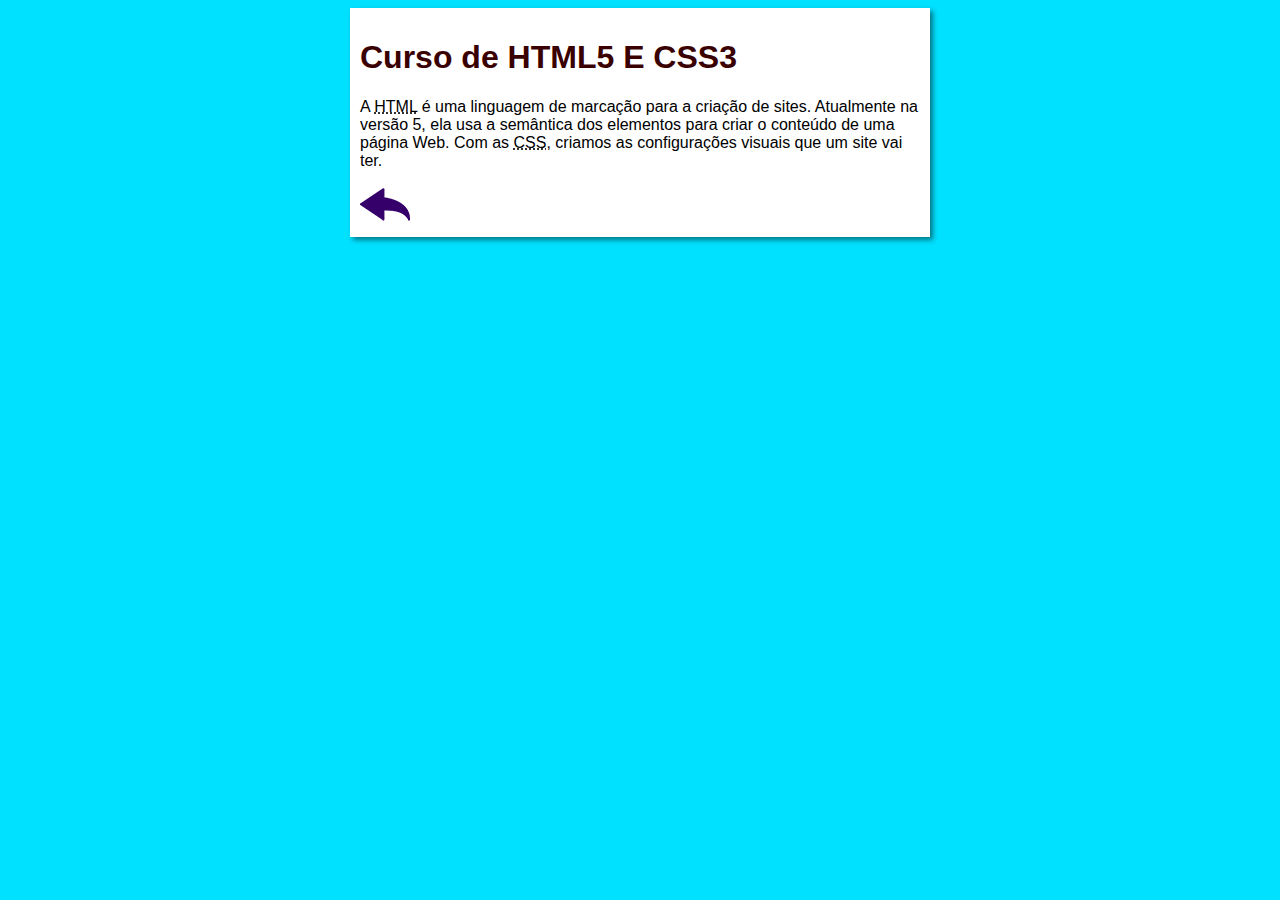
==== curso-html.html @ 2c65ded0 "Update design" ====
<!DOCTYPE html>
<html lang="pt-br">
<head>
    <meta charset="UTF-8">
    <meta name="viewport" content="width=device-width, initial-scale=1.0">
    <title>Curso de HTML E CSS3</title>
    <link rel="stylesheet" href="estilos/style.css">
</head>
<body>
    <main>
        <header>
            <h1>Curso de HTML5 E CSS3</h1>
        </header>
        <article>
            <p>A <abbr title="HyperText Markup Language">HTML</abbr> é uma linguagem de marcação para a criação de sites. Atualmente na versão 5, ela usa a semântica dos elementos para criar o conteúdo de uma página Web. Com as <abbr title="Cascading Style Sheets">CSS</abbr>, criamos as configurações visuais que um site vai ter.</p>

           

            <a href="index.html"><img src="imagens/btn-back.png" alt="Voltar"></a>
        </article>
    </main>
</body>
</html>
---- estilos/style.css ----
* {
    font-family: Arial, Helvetica, sans-serif;
    font-size: 16px;
}

body {
    background-color:rgb(0, 225, 255);

}

main {
    background-color: white;
    width: 560px;
    margin: auto;
    padding: 10px;
    box-shadow: 3px 3px 5px rgba(0, 0, 0, 0.473);
}

h1 {
    font-size: 2em;
    color: rgb(58, 0, 0.87);
}

h2 {
    font-size: 1.5em;
    color: rgb(0, 0, 0.87);
}

img.lado {
    float: right;
}

a {
    text-decoration: none;
    font-weight: bold;
    color:rgba(0, 0, 0, 0.87);
}

a:hover {
    text-decoration: underline;
    color: rgb(0, 225, 255);
}
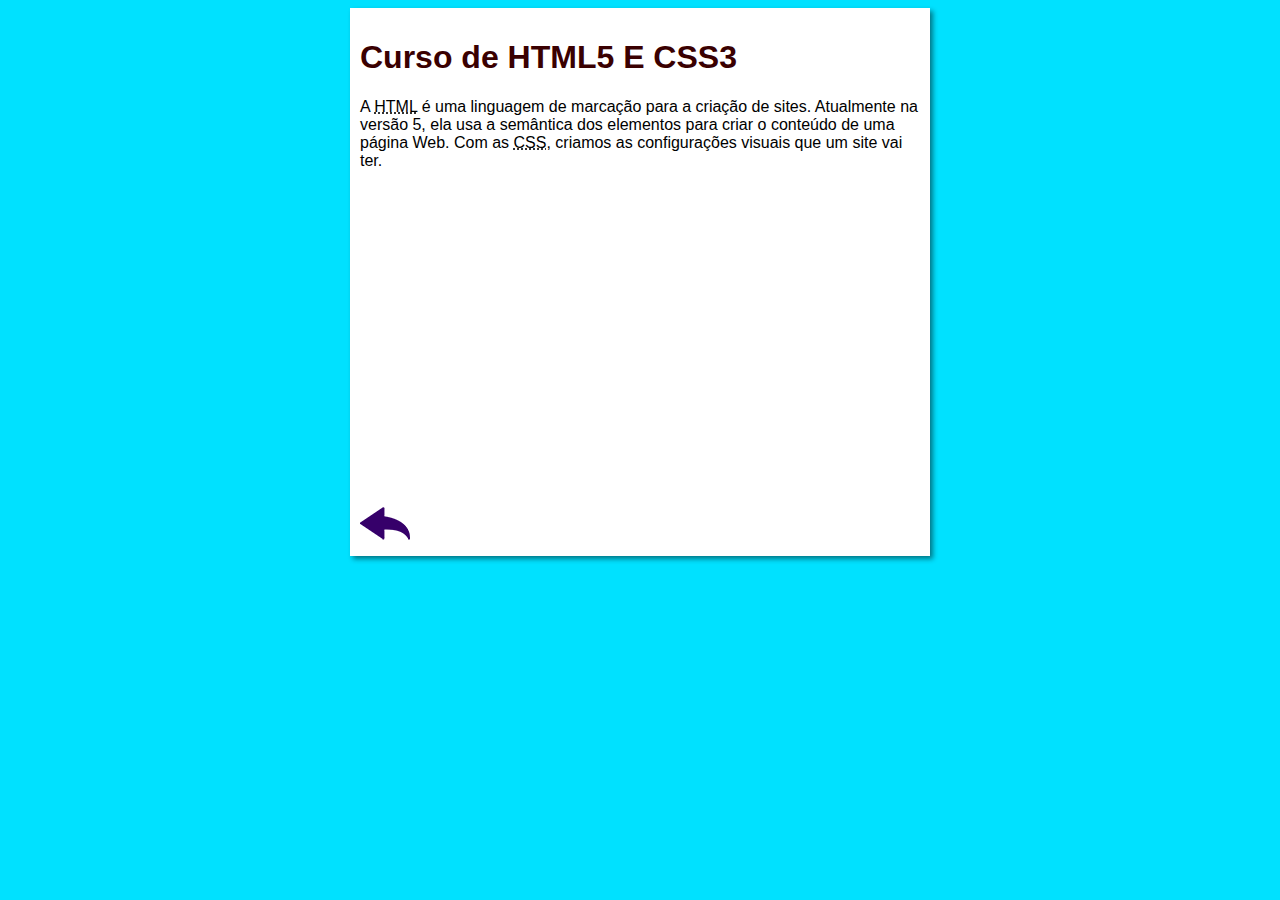
==== commit 30b4d6fb: "update design17jan" ====
--- a/curso-html.html
+++ b/curso-html.html
@@ -14,7 +14,7 @@
         <article>
             <p>A <abbr title="HyperText Markup Language">HTML</abbr> é uma linguagem de marcação para a criação de sites. Atualmente na versão 5, ela usa a semântica dos elementos para criar o conteúdo de uma página Web. Com as <abbr title="Cascading Style Sheets">CSS</abbr>, criamos as configurações visuais que um site vai ter.</p>
 
-           
+            <iframe width="560" height="315" src="https://www.youtube.com/embed/riSVzwlSnhw" frameborder="0" allow="accelerometer; autoplay; clipboard-write; encrypted-media; gyroscope; picture-in-picture" allowfullscreen></iframe>
 
             <a href="index.html"><img src="imagens/btn-back.png" alt="Voltar"></a>
         </article>
